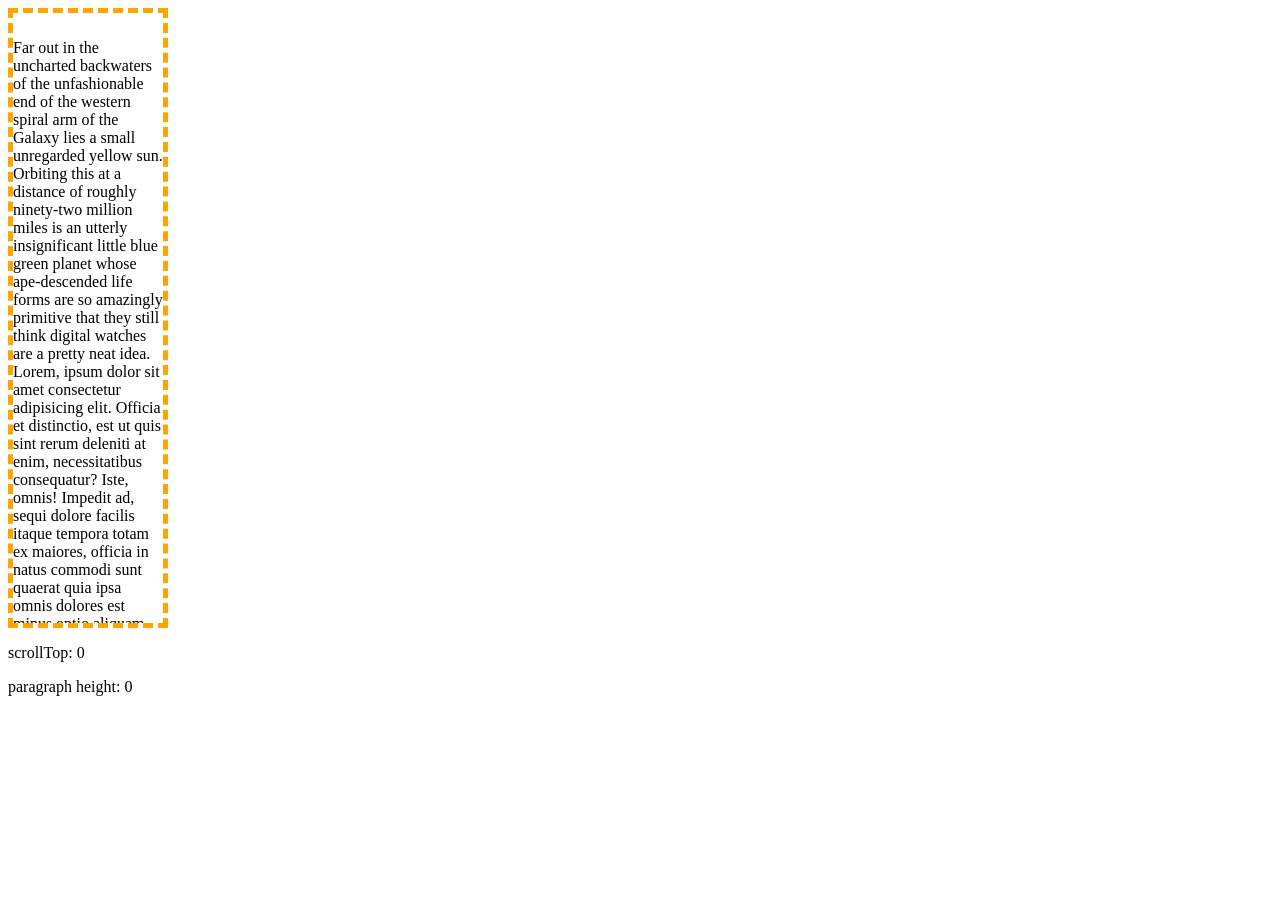
==== index.html @ 0f886c4f "the length of a user's screen is document.documentElement.clientHeight . The number of pixels by whi" ====
<!DOCTYPE html>
<html lang="en">
  <head>
    <meta charset="UTF-8" />
    <meta name="viewport" content="width=device-width, initial-scale=1.0" />
    <link
      rel="stylesheet"
      href="index.css
    "
    />
    <title>Document</title>
  </head>
  <body>
    <div id="container">
      <p>
        Far out in the uncharted backwaters of the unfashionable end of the
        western spiral arm of the Galaxy lies a small unregarded yellow sun.
        Orbiting this at a distance of roughly ninety-two million miles is an
        utterly insignificant little blue green planet whose ape-descended life
        forms are so amazingly primitive that they still think digital watches
        are a pretty neat idea. Lorem, ipsum dolor sit amet consectetur
        adipisicing elit. Officia et distinctio, est ut quis sint rerum deleniti
        at enim, necessitatibus consequatur? Iste, omnis! Impedit ad, sequi
        dolore facilis itaque tempora totam ex maiores, officia in natus commodi
        sunt quaerat quia ipsa omnis dolores est minus optio aliquam, ipsam
        numquam quisquam recusandae enim! Commodi ut sequi illum, suscipit magni
        ratione qui. Quisquam excepturi aperiam laboriosam velit, sequi eius
        numquam? Iusto accusamus in consequatur? Incidunt doloremque reiciendis
        consequatur exercitationem quod facere fugit illo nulla odio? Tempora
        eaque dolore laborum doloremque asperiores quam, ab praesentium
        consequatur cupiditate pariatur dolorum fugit reiciendis autem alias
        necessitatibus qui, in corporis voluptatum molestias excepturi maiores
        accusantium iusto culpa. Beatae dolorum modi sint voluptas at laudantium
        mollitia dignissimos, velit fugiat eveniet quos nihil consequuntur,
        consectetur in vel optio provident maxime veniam assumenda neque
        praesentium eius atque delectus error? A aut quam hic soluta sunt omnis
        beatae unde rem at est modi voluptatem similique harum dolore mollitia
        tempora corporis sequi, ipsam ratione. Quaerat alias atque rem eaque
        officiis enim tempora quos sint. Illum consequatur libero reprehenderit
        animi autem iure fugit sit id nostrum necessitatibus, dolores veniam!
        Magnam iste necessitatibus veritatis ea provident, ipsa quia tempore
        enim quam sunt ullam! Magnam ducimus assumenda error ratione! Quis
        autem, ut praesentium nam natus mollitia consequatur similique ratione.
        Rerum mollitia velit pariatur at, odit beatae voluptate consequuntur
        omnis nobis ad ex saepe repellat laborum blanditiis, quasi
        necessitatibus! Perferendis eligendi recusandae, voluptas minus, ex
        labore possimus quidem, mollitia cum provident dignissimos distinctio.
        Voluptas laborum perspiciatis dolorum recusandae consequuntur. Ducimus
        delectus dolor tempore labore quis dolorem distinctio aspernatur hic,
        omnis necessitatibus, quaerat quia fuga consequuntur voluptatibus
        adipisci accusantium incidunt natus repellat doloribus. Hic error
        similique consequatur, nesciunt sint beatae aut minus totam adipisci cum
        non corporis, iusto veritatis nobis molestiae! Quam aspernatur quos
        perspiciatis sapiente libero repudiandae. Ducimus, rerum doloribus aut,
        vero ex deleniti velit a ea aliquid dolorum repellat aliquam incidunt
        aspernatur! Commodi odit, delectus cum tenetur adipisci amet incidunt
        explicabo, ut reprehenderit optio quo neque deleniti vero quia porro
        nobis error nemo. Deleniti accusantium nostrum, illo dolore odio in.
        Soluta at possimus ullam numquam dolores ut deleniti. Quas dolor, in
        beatae sunt libero earum, suscipit ad similique distinctio corporis
        voluptatem ab. Recusandae labore quis, aut dolorum nihil ab, nemo itaque
        odit, aliquid fugit ut odio fugiat earum et quaerat nesciunt ex
        voluptate! Ipsum eos facilis ratione modi, quo nesciunt aut. Ex
        necessitatibus dolorum illo est asperiores praesentium maiores rem.
        Omnis expedita voluptatibus ut inventore sequi necessitatibus iure velit
        alias laborum reiciendis, ipsa beatae eligendi accusantium quam tenetur
        atque doloremque similique vel illo corrupti aperiam fugiat saepe?
        Repudiandae deleniti iure quibusdam reprehenderit sapiente, accusamus
        nulla architecto magnam blanditiis. Obcaecati, sapiente facere tenetur
        assumenda necessitatibus at! Totam accusamus laudantium inventore
        distinctio eum numquam dolorum delectus ratione eligendi earum culpa,
        deserunt facere obcaecati ab veniam ullam quia dolorem consequuntur a!
        Molestiae ad sed eius dicta eveniet enim voluptate nemo id, quod totam
        nam earum at, facere reprehenderit harum facilis reiciendis neque culpa?
        Sunt reprehenderit aliquam accusamus expedita, voluptates omnis dolore
        earum! Distinctio nam illum commodi recusandae tenetur, eius repudiandae
        perferendis quas enim quibusdam? Natus dolor sint vero repellendus
        explicabo ea impedit ipsa, porro voluptatum enim incidunt vel
        voluptatem, earum consequuntur saepe? Rem similique a praesentium nam
        numquam beatae eveniet accusantium laborum at voluptatibus odio placeat
        rerum esse odit ut qui vero labore natus inventore, delectus provident
        ipsa quo recusandae? Facere iste ullam mollitia nobis repellat qui vero
        pariatur ex, perferendis aspernatur impedit dicta, beatae ipsum labore
        explicabo facilis porro itaque tempora harum doloremque totam nam minima
        iusto. Tempore, ratione numquam optio iste omnis modi praesentium? Ea
        molestiae reiciendis nisi omnis velit maiores! Tempore rerum quam quas
        sit deserunt eligendi vero est, consectetur adipisci doloribus
        assumenda? Libero, corporis minima! Corrupti dolore ut repellat expedita
        eius molestias tempora error. Ut atque culpa numquam animi. Blanditiis
        obcaecati deserunt, magnam ad cum consectetur totam a omnis ipsam,
        placeat quaerat ut provident architecto, illum dolores iure deleniti!
        Magnam quisquam odio facere officiis nobis! Nesciunt illo blanditiis
        eligendi exercitationem asperiores temporibus in debitis dolor nam
        placeat cupiditate aliquid eius voluptates excepturi, reiciendis
        recusandae corporis fuga iusto ipsum maxime explicabo? Ipsa, aperiam
        consectetur. Culpa unde eligendi quaerat accusantium quasi rerum,
        quisquam facere excepturi cupiditate. Sequi perferendis molestiae porro
        consequatur earum culpa totam officiis velit quibusdam, temporibus,
        iusto autem rerum harum. Est, placeat eos vel repellat incidunt eaque
        molestiae reprehenderit, ex possimus voluptas culpa praesentium
        consequatur animi veritatis impedit atque explicabo excepturi iusto qui
        voluptatum provident delectus voluptatem vero adipisci. Ipsam officiis
        similique corporis aliquam? Officia, nemo? Aliquid voluptates amet
        deleniti provident tempore pariatur dolorem doloremque ducimus, maiores
        laborum quis accusantium dignissimos rerum fugit fugiat quos
        consequuntur, quas at! Ad, culpa voluptates non veniam veritatis
        inventore! Tempore id suscipit vero, consequatur numquam deserunt
        fugiat. Animi a rem distinctio quibusdam aperiam iste beatae omnis,
        consequatur aut aspernatur amet temporibus repellendus quae enim
        repellat laborum? Quos harum consequuntur ut eligendi aut est vero
        laudantium voluptate! Incidunt animi quos, eum aperiam consequatur,
        nostrum laudantium dolor optio voluptatum quia harum illo cum, aliquam
        eius doloremque a similique deserunt quis ea! Iusto debitis praesentium
        itaque nostrum distinctio, impedit modi consectetur facilis aspernatur
        ipsa earum pariatur quod obcaecati harum dignissimos in eaque quo
        provident rem! Laboriosam maxime cupiditate, itaque quod nesciunt sed
        molestias mollitia exercitationem neque blanditiis harum sapiente natus
        pariatur libero alias fugit nihil odio architecto labore aut. Quia
        obcaecati nesciunt cum! Voluptatibus consequatur assumenda quo, enim
        dolor ipsam numquam quia. Molestiae doloribus eum dolorem est, et,
        itaque nulla ipsam reiciendis laboriosam officia voluptates magni
        aspernatur dolorum in, aliquid enim illum porro aliquam. Recusandae
        inventore nostrum perferendis eaque, sequi impedit? Non labore illum
        iusto molestias eaque? Dolorem quo ipsam animi quos. Excepturi
        aspernatur cupiditate officiis nostrum nisi inventore dicta nulla,
        harum, fugit consequatur amet veritatis a maiores laborum qui tenetur
        accusamus quibusdam possimus totam et. Eos minus alias aut, non autem
        laborum neque nam soluta ex enim odio quis fuga esse doloribus dolores
        sit eius possimus quod maiores sapiente reiciendis illo. In eum
        voluptates dolores veritatis. Quaerat, accusantium cum?
      </p>
    </div>

    <div id="output">scrollTop: 0</div>
    <div id="elem">paragraph height: 0</div>

    <script src="index.js"></script>
  </body>
</html>
---- index.css ----
#container {
  overflow: scroll;
  height: 600px;
  width: 150px;
  padding-top: 10px;
  border: 5px dashed orange;
}

#output {
  padding: 1rem 0;
}
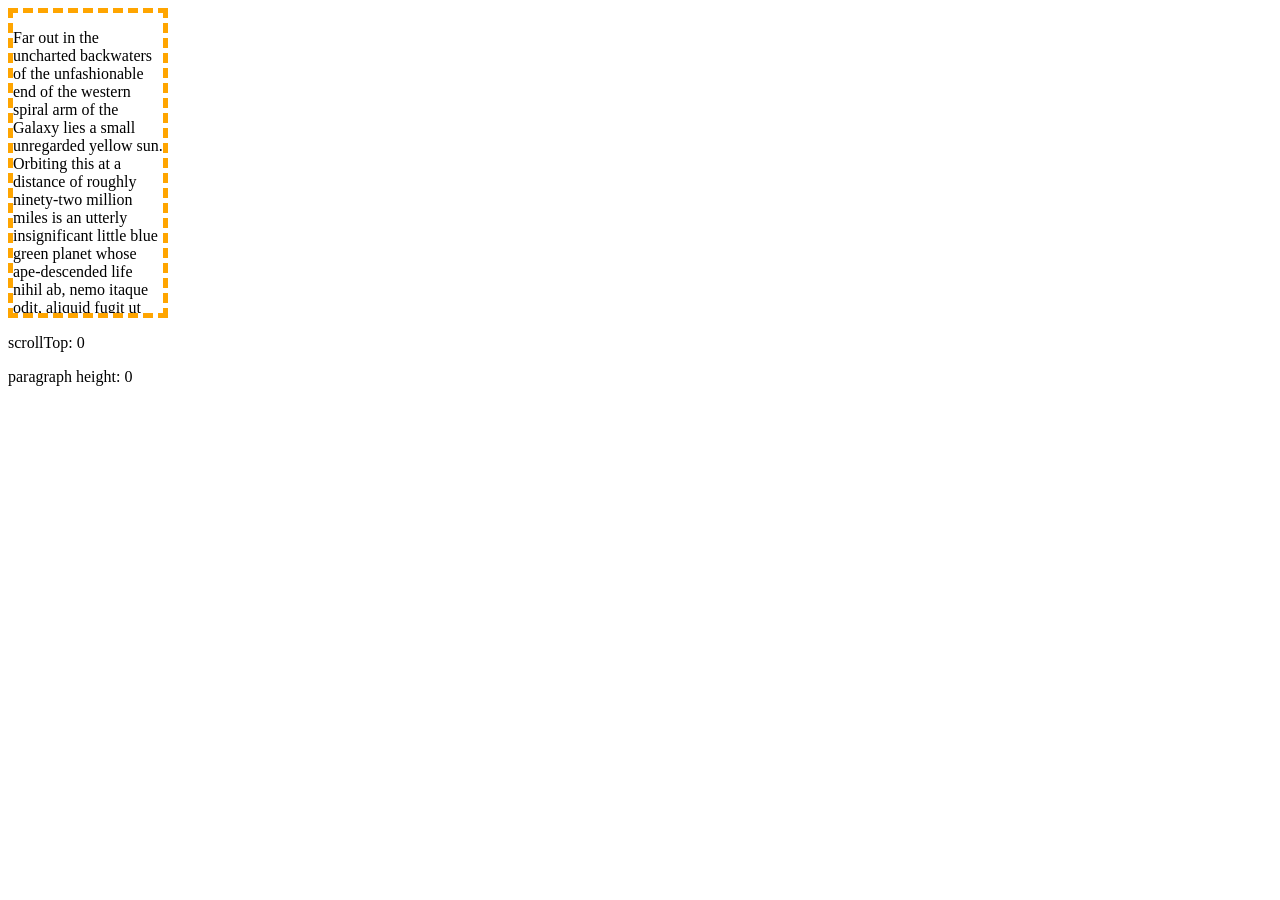
==== commit 0961d968: "an increase in the client height of the element means that you will need to scroll less . However, o" ====
--- a/index.html
+++ b/index.html
@@ -17,117 +17,12 @@
         western spiral arm of the Galaxy lies a small unregarded yellow sun.
         Orbiting this at a distance of roughly ninety-two million miles is an
         utterly insignificant little blue green planet whose ape-descended life
-        forms are so amazingly primitive that they still think digital watches
-        are a pretty neat idea. Lorem, ipsum dolor sit amet consectetur
-        adipisicing elit. Officia et distinctio, est ut quis sint rerum deleniti
-        at enim, necessitatibus consequatur? Iste, omnis! Impedit ad, sequi
-        dolore facilis itaque tempora totam ex maiores, officia in natus commodi
-        sunt quaerat quia ipsa omnis dolores est minus optio aliquam, ipsam
-        numquam quisquam recusandae enim! Commodi ut sequi illum, suscipit magni
-        ratione qui. Quisquam excepturi aperiam laboriosam velit, sequi eius
-        numquam? Iusto accusamus in consequatur? Incidunt doloremque reiciendis
-        consequatur exercitationem quod facere fugit illo nulla odio? Tempora
-        eaque dolore laborum doloremque asperiores quam, ab praesentium
-        consequatur cupiditate pariatur dolorum fugit reiciendis autem alias
-        necessitatibus qui, in corporis voluptatum molestias excepturi maiores
-        accusantium iusto culpa. Beatae dolorum modi sint voluptas at laudantium
-        mollitia dignissimos, velit fugiat eveniet quos nihil consequuntur,
-        consectetur in vel optio provident maxime veniam assumenda neque
-        praesentium eius atque delectus error? A aut quam hic soluta sunt omnis
-        beatae unde rem at est modi voluptatem similique harum dolore mollitia
-        tempora corporis sequi, ipsam ratione. Quaerat alias atque rem eaque
-        officiis enim tempora quos sint. Illum consequatur libero reprehenderit
-        animi autem iure fugit sit id nostrum necessitatibus, dolores veniam!
-        Magnam iste necessitatibus veritatis ea provident, ipsa quia tempore
-        enim quam sunt ullam! Magnam ducimus assumenda error ratione! Quis
-        autem, ut praesentium nam natus mollitia consequatur similique ratione.
-        Rerum mollitia velit pariatur at, odit beatae voluptate consequuntur
-        omnis nobis ad ex saepe repellat laborum blanditiis, quasi
-        necessitatibus! Perferendis eligendi recusandae, voluptas minus, ex
-        labore possimus quidem, mollitia cum provident dignissimos distinctio.
-        Voluptas laborum perspiciatis dolorum recusandae consequuntur. Ducimus
-        delectus dolor tempore labore quis dolorem distinctio aspernatur hic,
-        omnis necessitatibus, quaerat quia fuga consequuntur voluptatibus
-        adipisci accusantium incidunt natus repellat doloribus. Hic error
-        similique consequatur, nesciunt sint beatae aut minus totam adipisci cum
-        non corporis, iusto veritatis nobis molestiae! Quam aspernatur quos
-        perspiciatis sapiente libero repudiandae. Ducimus, rerum doloribus aut,
-        vero ex deleniti velit a ea aliquid dolorum repellat aliquam incidunt
-        aspernatur! Commodi odit, delectus cum tenetur adipisci amet incidunt
-        explicabo, ut reprehenderit optio quo neque deleniti vero quia porro
-        nobis error nemo. Deleniti accusantium nostrum, illo dolore odio in.
-        Soluta at possimus ullam numquam dolores ut deleniti. Quas dolor, in
-        beatae sunt libero earum, suscipit ad similique distinctio corporis
-        voluptatem ab. Recusandae labore quis, aut dolorum nihil ab, nemo itaque
-        odit, aliquid fugit ut odio fugiat earum et quaerat nesciunt ex
-        voluptate! Ipsum eos facilis ratione modi, quo nesciunt aut. Ex
-        necessitatibus dolorum illo est asperiores praesentium maiores rem.
-        Omnis expedita voluptatibus ut inventore sequi necessitatibus iure velit
-        alias laborum reiciendis, ipsa beatae eligendi accusantium quam tenetur
-        atque doloremque similique vel illo corrupti aperiam fugiat saepe?
-        Repudiandae deleniti iure quibusdam reprehenderit sapiente, accusamus
-        nulla architecto magnam blanditiis. Obcaecati, sapiente facere tenetur
-        assumenda necessitatibus at! Totam accusamus laudantium inventore
-        distinctio eum numquam dolorum delectus ratione eligendi earum culpa,
-        deserunt facere obcaecati ab veniam ullam quia dolorem consequuntur a!
-        Molestiae ad sed eius dicta eveniet enim voluptate nemo id, quod totam
-        nam earum at, facere reprehenderit harum facilis reiciendis neque culpa?
-        Sunt reprehenderit aliquam accusamus expedita, voluptates omnis dolore
-        earum! Distinctio nam illum commodi recusandae tenetur, eius repudiandae
-        perferendis quas enim quibusdam? Natus dolor sint vero repellendus
-        explicabo ea impedit ipsa, porro voluptatum enim incidunt vel
-        voluptatem, earum consequuntur saepe? Rem similique a praesentium nam
-        numquam beatae eveniet accusantium laborum at voluptatibus odio placeat
-        rerum esse odit ut qui vero labore natus inventore, delectus provident
-        ipsa quo recusandae? Facere iste ullam mollitia nobis repellat qui vero
-        pariatur ex, perferendis aspernatur impedit dicta, beatae ipsum labore
-        explicabo facilis porro itaque tempora harum doloremque totam nam minima
-        iusto. Tempore, ratione numquam optio iste omnis modi praesentium? Ea
-        molestiae reiciendis nisi omnis velit maiores! Tempore rerum quam quas
-        sit deserunt eligendi vero est, consectetur adipisci doloribus
-        assumenda? Libero, corporis minima! Corrupti dolore ut repellat expedita
-        eius molestias tempora error. Ut atque culpa numquam animi. Blanditiis
-        obcaecati deserunt, magnam ad cum consectetur totam a omnis ipsam,
-        placeat quaerat ut provident architecto, illum dolores iure deleniti!
-        Magnam quisquam odio facere officiis nobis! Nesciunt illo blanditiis
-        eligendi exercitationem asperiores temporibus in debitis dolor nam
-        placeat cupiditate aliquid eius voluptates excepturi, reiciendis
-        recusandae corporis fuga iusto ipsum maxime explicabo? Ipsa, aperiam
-        consectetur. Culpa unde eligendi quaerat accusantium quasi rerum,
-        quisquam facere excepturi cupiditate. Sequi perferendis molestiae porro
-        consequatur earum culpa totam officiis velit quibusdam, temporibus,
-        iusto autem rerum harum. Est, placeat eos vel repellat incidunt eaque
-        molestiae reprehenderit, ex possimus voluptas culpa praesentium
-        consequatur animi veritatis impedit atque explicabo excepturi iusto qui
-        voluptatum provident delectus voluptatem vero adipisci. Ipsam officiis
-        similique corporis aliquam? Officia, nemo? Aliquid voluptates amet
-        deleniti provident tempore pariatur dolorem doloremque ducimus, maiores
-        laborum quis accusantium dignissimos rerum fugit fugiat quos
-        consequuntur, quas at! Ad, culpa voluptates non veniam veritatis
-        inventore! Tempore id suscipit vero, consequatur numquam deserunt
-        fugiat. Animi a rem distinctio quibusdam aperiam iste beatae omnis,
-        consequatur aut aspernatur amet temporibus repellendus quae enim
-        repellat laborum? Quos harum consequuntur ut eligendi aut est vero
-        laudantium voluptate! Incidunt animi quos, eum aperiam consequatur,
-        nostrum laudantium dolor optio voluptatum quia harum illo cum, aliquam
-        eius doloremque a similique deserunt quis ea! Iusto debitis praesentium
-        itaque nostrum distinctio, impedit modi consectetur facilis aspernatur
-        ipsa earum pariatur quod obcaecati harum dignissimos in eaque quo
-        provident rem! Laboriosam maxime cupiditate, itaque quod nesciunt sed
-        molestias mollitia exercitationem neque blanditiis harum sapiente natus
-        pariatur libero alias fugit nihil odio architecto labore aut. Quia
-        obcaecati nesciunt cum! Voluptatibus consequatur assumenda quo, enim
-        dolor ipsam numquam quia. Molestiae doloribus eum dolorem est, et,
-        itaque nulla ipsam reiciendis laboriosam officia voluptates magni
-        aspernatur dolorum in, aliquid enim illum porro aliquam. Recusandae
-        inventore nostrum perferendis eaque, sequi impedit? Non labore illum
-        iusto molestias eaque? Dolorem quo ipsam animi quos. Excepturi
-        aspernatur cupiditate officiis nostrum nisi inventore dicta nulla,
-        harum, fugit consequatur amet veritatis a maiores laborum qui tenetur
-        accusamus quibusdam possimus totam et. Eos minus alias aut, non autem
-        laborum neque nam soluta ex enim odio quis fuga esse doloribus dolores
-        sit eius possimus quod maiores sapiente reiciendis illo. In eum
-        voluptates dolores veritatis. Quaerat, accusantium cum?
+        nihil ab, nemo itaque odit, aliquid fugit ut odio fugiat earum et
+        quaerat nesciunt ex voluptate! Ipsum eos facilis ratione modi, quo
+        nesciunt aut. Ex necessitatibus dolorum illo est asperiores praesentium
+        maiores rem. Omnis expedita voluptatibus ut inventore sequi
+        necessitatibus iure velit placeat quaerat ut provident architecto, illum
+        dolores iure deleniti!
       </p>
     </div>
 
--- a/index.css
+++ b/index.css
@@ -1,8 +1,7 @@
 #container {
   overflow: scroll;
-  height: 600px;
+  height: 300px;
   width: 150px;
-  padding-top: 10px;
   border: 5px dashed orange;
 }
 
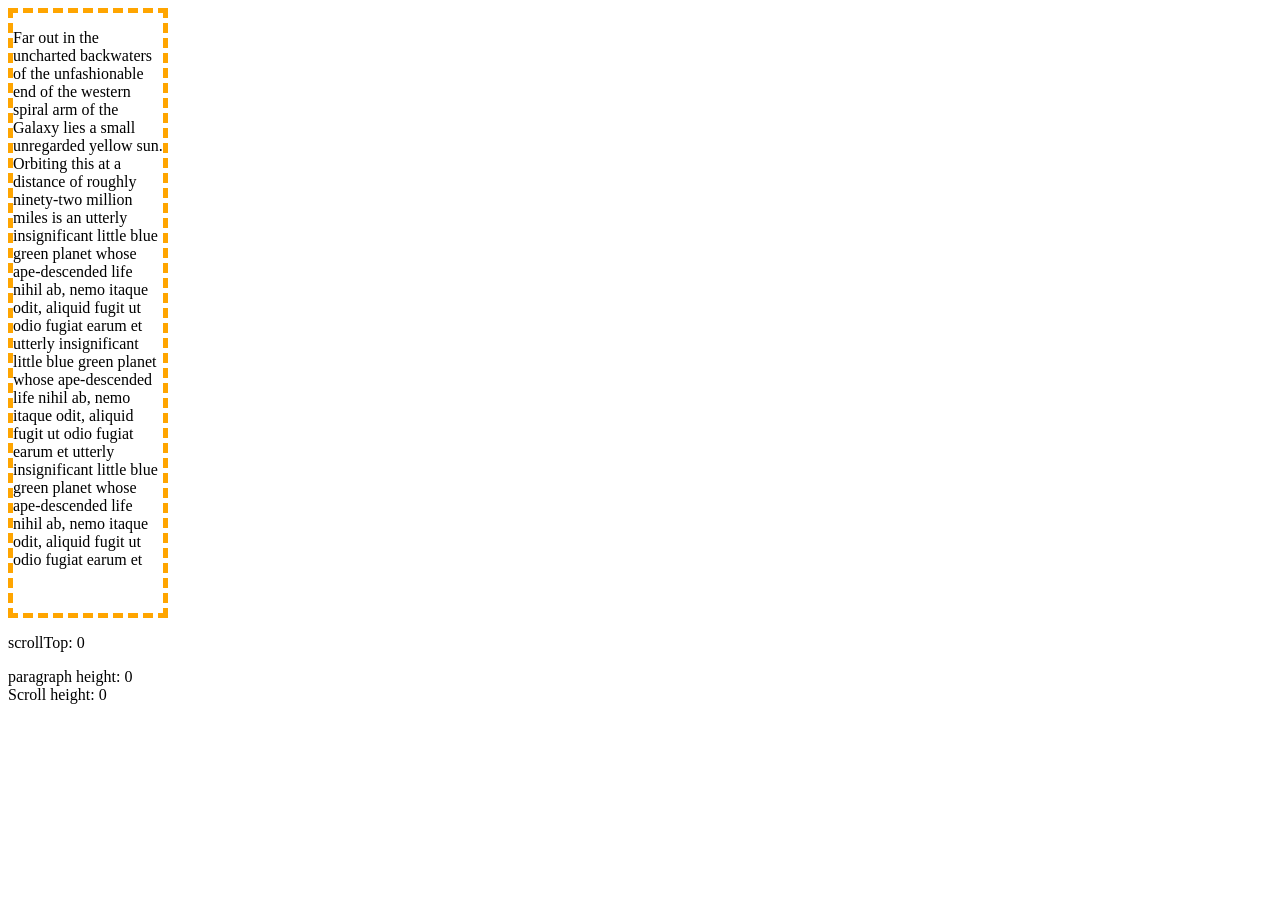
==== commit 5ca1db93: "the scrollHeight is the height of the content in the container . The difference of the scrollHeight " ====
--- a/index.html
+++ b/index.html
@@ -18,16 +18,16 @@
         Orbiting this at a distance of roughly ninety-two million miles is an
         utterly insignificant little blue green planet whose ape-descended life
         nihil ab, nemo itaque odit, aliquid fugit ut odio fugiat earum et
-        quaerat nesciunt ex voluptate! Ipsum eos facilis ratione modi, quo
-        nesciunt aut. Ex necessitatibus dolorum illo est asperiores praesentium
-        maiores rem. Omnis expedita voluptatibus ut inventore sequi
-        necessitatibus iure velit placeat quaerat ut provident architecto, illum
-        dolores iure deleniti!
+        utterly insignificant little blue green planet whose ape-descended life
+        nihil ab, nemo itaque odit, aliquid fugit ut odio fugiat earum et
+        utterly insignificant little blue green planet whose ape-descended life
+        nihil ab, nemo itaque odit, aliquid fugit ut odio fugiat earum et
       </p>
     </div>
 
     <div id="output">scrollTop: 0</div>
     <div id="elem">paragraph height: 0</div>
+    <div id="scrollheight">Scroll height: 0</div>
 
     <script src="index.js"></script>
   </body>
--- a/index.css
+++ b/index.css
@@ -1,6 +1,6 @@
 #container {
   overflow: scroll;
-  height: 300px;
+  height: 600px;
   width: 150px;
   border: 5px dashed orange;
 }
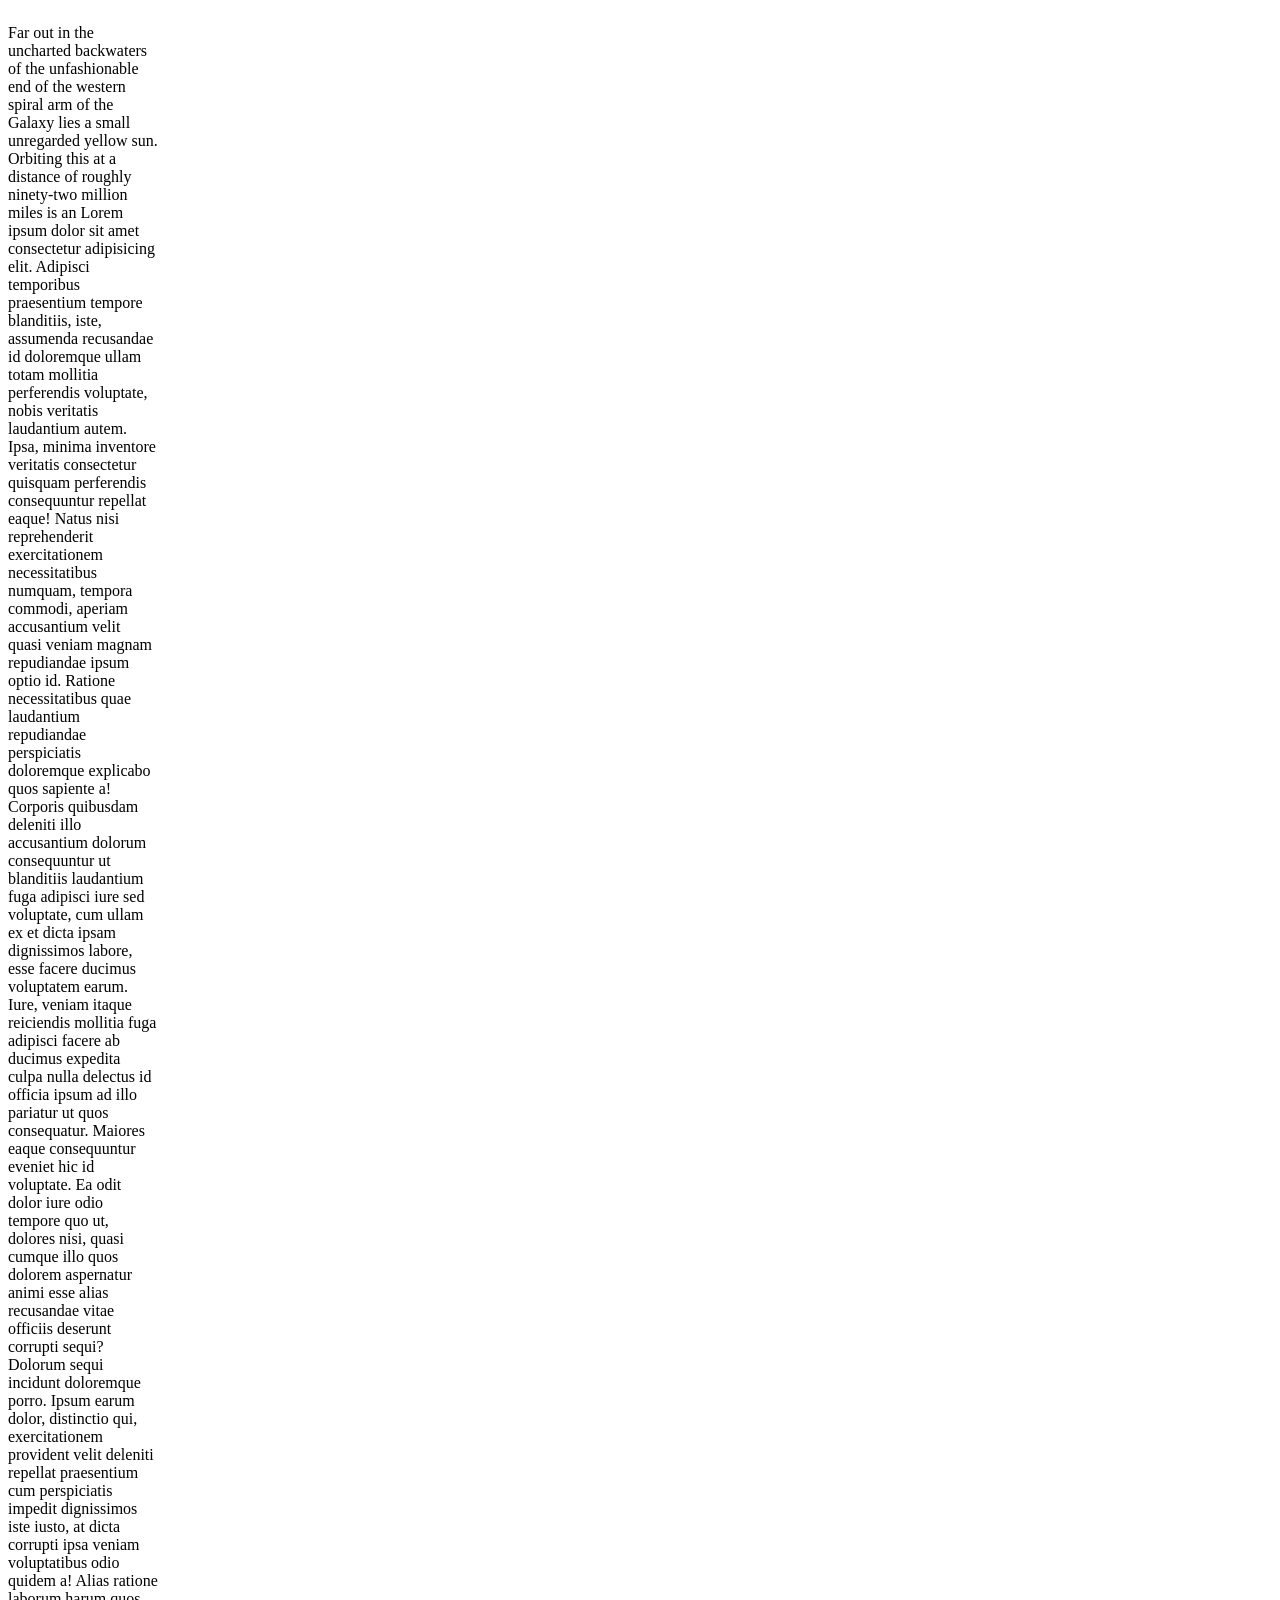
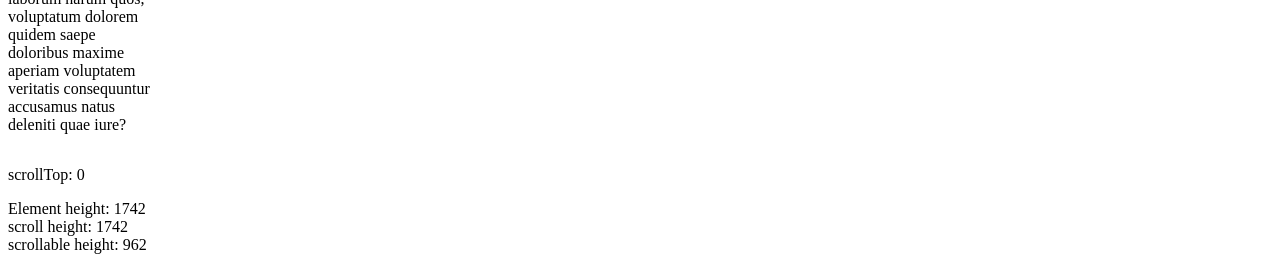
==== commit 1c9c31d3: "scrollHeight - innerHeight = heightScrollable" ====
--- a/index.html
+++ b/index.html
@@ -16,18 +16,38 @@
         Far out in the uncharted backwaters of the unfashionable end of the
         western spiral arm of the Galaxy lies a small unregarded yellow sun.
         Orbiting this at a distance of roughly ninety-two million miles is an
-        utterly insignificant little blue green planet whose ape-descended life
-        nihil ab, nemo itaque odit, aliquid fugit ut odio fugiat earum et
-        utterly insignificant little blue green planet whose ape-descended life
-        nihil ab, nemo itaque odit, aliquid fugit ut odio fugiat earum et
-        utterly insignificant little blue green planet whose ape-descended life
-        nihil ab, nemo itaque odit, aliquid fugit ut odio fugiat earum et
+        Lorem ipsum dolor sit amet consectetur adipisicing elit. Adipisci
+        temporibus praesentium tempore blanditiis, iste, assumenda recusandae id
+        doloremque ullam totam mollitia perferendis voluptate, nobis veritatis
+        laudantium autem. Ipsa, minima inventore veritatis consectetur quisquam
+        perferendis consequuntur repellat eaque! Natus nisi reprehenderit
+        exercitationem necessitatibus numquam, tempora commodi, aperiam
+        accusantium velit quasi veniam magnam repudiandae ipsum optio id.
+        Ratione necessitatibus quae laudantium repudiandae perspiciatis
+        doloremque explicabo quos sapiente a! Corporis quibusdam deleniti illo
+        accusantium dolorum consequuntur ut blanditiis laudantium fuga adipisci
+        iure sed voluptate, cum ullam ex et dicta ipsam dignissimos labore, esse
+        facere ducimus voluptatem earum. Iure, veniam itaque reiciendis mollitia
+        fuga adipisci facere ab ducimus expedita culpa nulla delectus id officia
+        ipsum ad illo pariatur ut quos consequatur. Maiores eaque consequuntur
+        eveniet hic id voluptate. Ea odit dolor iure odio tempore quo ut,
+        dolores nisi, quasi cumque illo quos dolorem aspernatur animi esse alias
+        recusandae vitae officiis deserunt corrupti sequi? Dolorum sequi
+        incidunt doloremque porro. Ipsum earum dolor, distinctio qui,
+        exercitationem provident velit deleniti repellat praesentium cum
+        perspiciatis impedit dignissimos iste iusto, at dicta corrupti ipsa
+        veniam voluptatibus odio quidem a! Alias ratione laborum harum quos,
+        voluptatum dolorem quidem saepe doloribus maxime aperiam voluptatem
+        veritatis consequuntur accusamus natus deleniti quae iure?
       </p>
     </div>
 
-    <div id="output">scrollTop: 0</div>
-    <div id="elem">paragraph height: 0</div>
-    <div id="scrollheight">Scroll height: 0</div>
+    <div class="wrapper">
+      <div id="output">scrollTop: 0</div>
+      <div id="elem">paragraph height: 0</div>
+      <div id="scrollheight">Scroll height: 0</div>
+      <div id="scrollableheight">Scroll height: 0</div>
+    </div>
 
     <script src="index.js"></script>
   </body>
--- a/index.css
+++ b/index.css
@@ -1,8 +1,8 @@
 #container {
   overflow: scroll;
-  height: 600px;
+  /* height: 600px; */
   width: 150px;
-  border: 5px dashed orange;
+  /* border: 5px dashed orange; */
 }
 
 #output {
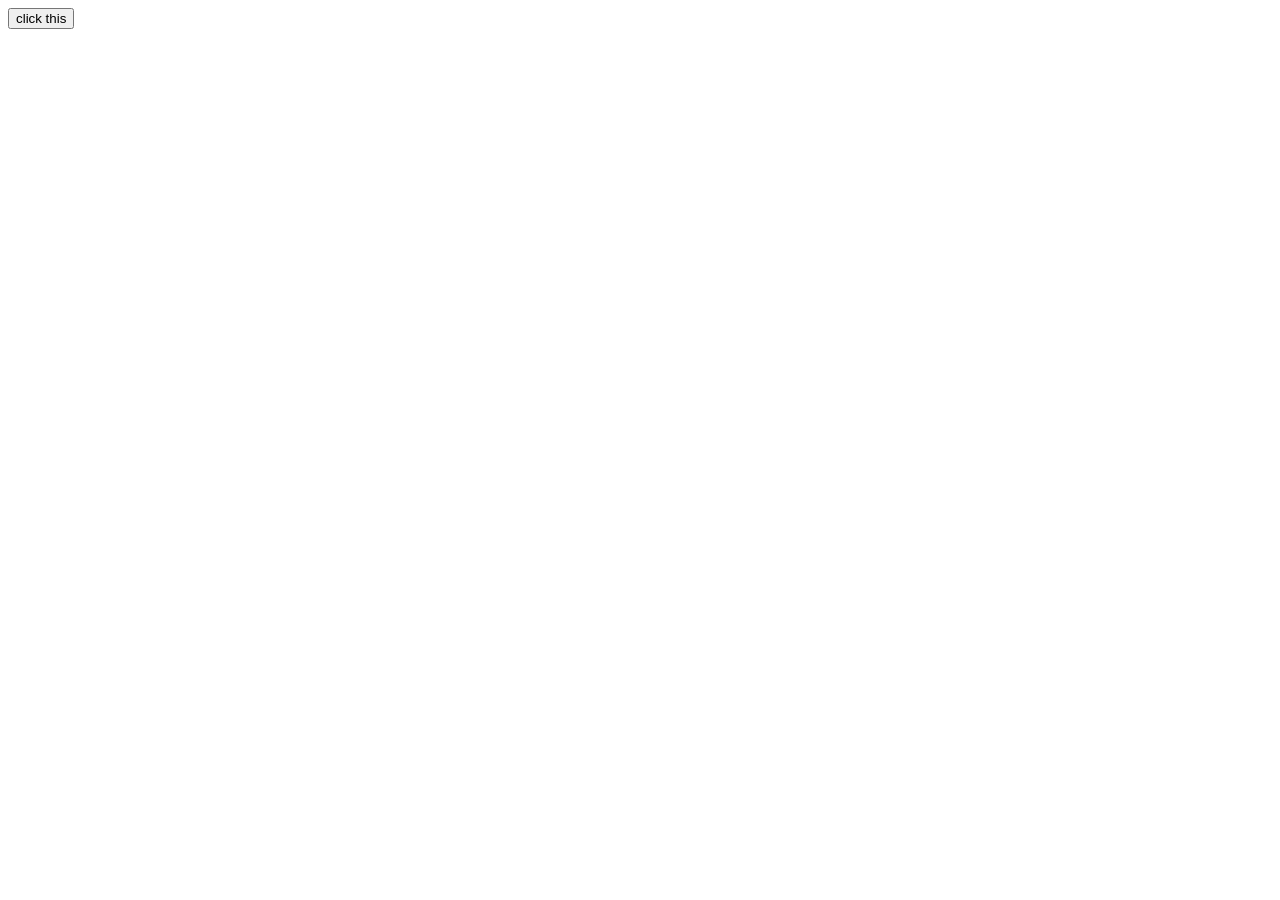
==== commit c1ff0f45: "Ajax is a method to get data asynchronously without a page refresh via the default browser url. Twit" ====
--- a/index.html
+++ b/index.html
@@ -3,52 +3,10 @@
   <head>
     <meta charset="UTF-8" />
     <meta name="viewport" content="width=device-width, initial-scale=1.0" />
-    <link
-      rel="stylesheet"
-      href="index.css
-    "
-    />
     <title>Document</title>
   </head>
   <body>
-    <div id="container">
-      <p>
-        Far out in the uncharted backwaters of the unfashionable end of the
-        western spiral arm of the Galaxy lies a small unregarded yellow sun.
-        Orbiting this at a distance of roughly ninety-two million miles is an
-        Lorem ipsum dolor sit amet consectetur adipisicing elit. Adipisci
-        temporibus praesentium tempore blanditiis, iste, assumenda recusandae id
-        doloremque ullam totam mollitia perferendis voluptate, nobis veritatis
-        laudantium autem. Ipsa, minima inventore veritatis consectetur quisquam
-        perferendis consequuntur repellat eaque! Natus nisi reprehenderit
-        exercitationem necessitatibus numquam, tempora commodi, aperiam
-        accusantium velit quasi veniam magnam repudiandae ipsum optio id.
-        Ratione necessitatibus quae laudantium repudiandae perspiciatis
-        doloremque explicabo quos sapiente a! Corporis quibusdam deleniti illo
-        accusantium dolorum consequuntur ut blanditiis laudantium fuga adipisci
-        iure sed voluptate, cum ullam ex et dicta ipsam dignissimos labore, esse
-        facere ducimus voluptatem earum. Iure, veniam itaque reiciendis mollitia
-        fuga adipisci facere ab ducimus expedita culpa nulla delectus id officia
-        ipsum ad illo pariatur ut quos consequatur. Maiores eaque consequuntur
-        eveniet hic id voluptate. Ea odit dolor iure odio tempore quo ut,
-        dolores nisi, quasi cumque illo quos dolorem aspernatur animi esse alias
-        recusandae vitae officiis deserunt corrupti sequi? Dolorum sequi
-        incidunt doloremque porro. Ipsum earum dolor, distinctio qui,
-        exercitationem provident velit deleniti repellat praesentium cum
-        perspiciatis impedit dignissimos iste iusto, at dicta corrupti ipsa
-        veniam voluptatibus odio quidem a! Alias ratione laborum harum quos,
-        voluptatum dolorem quidem saepe doloribus maxime aperiam voluptatem
-        veritatis consequuntur accusamus natus deleniti quae iure?
-      </p>
-    </div>
-
-    <div class="wrapper">
-      <div id="output">scrollTop: 0</div>
-      <div id="elem">paragraph height: 0</div>
-      <div id="scrollheight">Scroll height: 0</div>
-      <div id="scrollableheight">Scroll height: 0</div>
-    </div>
-
-    <script src="index.js"></script>
+    <button onclick="show_countries()">click this</button>
+    <script src="countries.js"></script>
   </body>
 </html>
